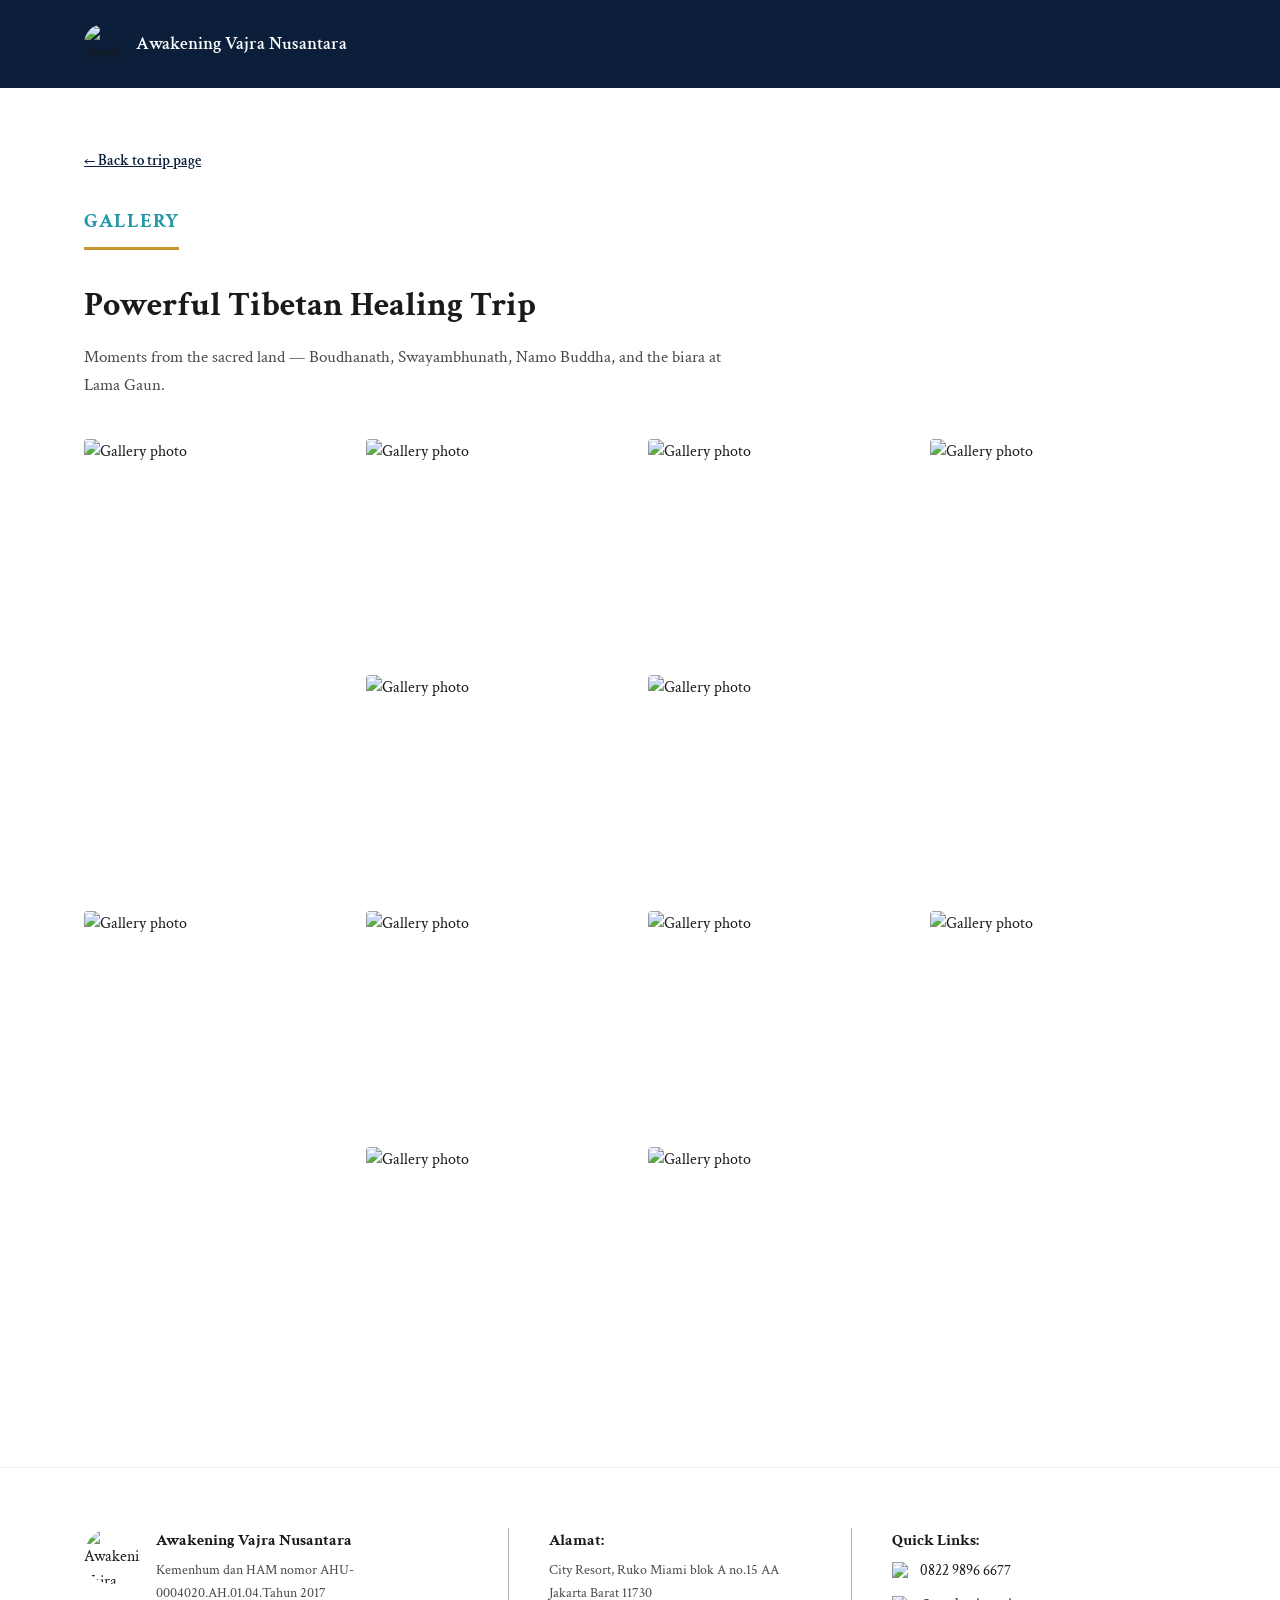
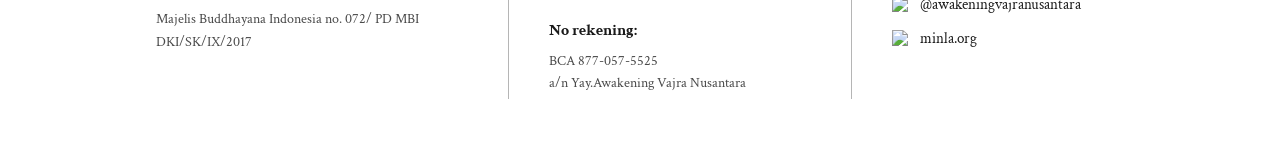
==== gallery.html @ d6984d86 "Add files via upload" ====
<!DOCTYPE html>
<html lang="id">
<head>
<meta charset="UTF-8">
<meta name="viewport" content="width=device-width, initial-scale=1.0">
<title>Gallery — Awakening Vajra Nusantara</title>
<link rel="preconnect" href="https://fonts.googleapis.com">
<link rel="preconnect" href="https://fonts.gstatic.com" crossorigin>
<link href="https://fonts.googleapis.com/css2?family=Crimson+Text:ital,wght@0,400;0,600;0,700;1,400&display=swap" rel="stylesheet">
<link rel="stylesheet" href="styles.css">
</head>
<body>

<header class="site-header site-header-static">
  <div class="container">
    <a href="index.html" class="header-inner logo-link">
      <img src="assets/logo.png" alt="Awakening Vajra Nusantara logo" class="logo-mark">
      <span class="logo-text logo-text-dark">Awakening Vajra Nusantara</span>
    </a>
  </div>
</header>

<section class="gallery-page">
  <div class="container">
    <a href="index.html" class="back-link">&larr; Back to trip page</a>
    <div class="section-label"><span>GALLERY</span></div>
    <h1>Powerful Tibetan Healing Trip</h1>
    <p class="gallery-intro">Moments from the sacred land — Boudhanath, Swayambhunath, Namo Buddha, and the biara at Lama Gaun.</p>

    <div class="gallery-page-grid">
      <img src="assets/DSC_0500.JPG" alt="Gallery photo" class="span-tall">
      <img src="assets/gallery1.png" alt="Gallery photo">
      <img src="assets/DSC_0238.JPG" alt="Gallery photo">
      <img src="assets/DSC_0598.JPG" alt="Gallery photo" class="span-tall">
      <img src="assets/day3.png" alt="Gallery photo">
      <img src="assets/gallery4.png" alt="Gallery photo">
      <img src="assets/DSC_0193.JPG" alt="Gallery photo" class="span-tall">
      <img src="assets/DSC_0578.JPG" alt="Gallery photo">
      <img src="assets/DSC_0338.JPG" alt="Gallery photo">
      <img src="assets/DSC_0229.JPG" alt="Gallery photo" class="span-tall">
      <img src="assets/gallery2.png" alt="Gallery photo">
      <img src="assets/day1.png" alt="Gallery photo">
    </div>
  </div>
</section>

<footer class="site-footer">
  <div class="container footer-grid">
    <div class="footer-col footer-brand">
      <img src="assets/footer-logo.png" alt="Awakening Vajra Nusantara logo">
      <div>
        <h4>Awakening Vajra Nusantara</h4>
        <p>Kemenhum dan HAM nomor AHU-0004020.AH.01.04.Tahun 2017</p>
        <p>Majelis Buddhayana Indonesia no. 072/ PD MBI DKI/SK/IX/2017</p>
      </div>
    </div>
    <div class="footer-col">
      <h4>Alamat:</h4>
      <p>City Resort, Ruko Miami blok A no.15 AA Jakarta Barat 11730</p>
      <h4>No rekening:</h4>
      <p>BCA 877-057-5525<br>a/n Yay.Awakening Vajra Nusantara</p>
    </div>
    <div class="footer-col">
      <h4>Quick Links:</h4>
      <div class="footer-contact">
        <img src="assets/whatsapp.png" alt="WhatsApp" class="whatsapp-icon">
        <a href="https://wa.me/6282298966677">0822 9896 6677</a>
      </div>
      <div class="footer-contact">
        <img src="assets/instagram.png" alt="WhatsApp" class="whatsapp-icon">
        <a href="https://www.instagram.com/awakeningvajranusantara?igsh=cHloZm0ycm5zOWk=">@awakeningvajranusantara</a>
      </div>
      <div class="footer-contact">
        <img src="assets/web.png" alt="WhatsApp" class="whatsapp-icon">
        <a href="https://minla.org/?utm_source=ig&utm_medium=social&utm_content=link_in_bio">minla.org</a>
      </div>
    </div>
  </div>
</footer>

</body>
</html>
---- styles.css ----
/* ===================== Reset & base ===================== */
* { margin: 0; padding: 0; box-sizing: border-box; }

:root {
  --navy: #0B1F3A;
  --gold: #C49529;
  --teal: #2598A8;
  --grey-text: #4A4A4A;
  --border-grey: #B5B5B5;
  --font-body: 'Crimson Text', serif;
}

html { scroll-behavior: smooth; }

body {
  font-family: var(--font-body);
  color: #1A1A1A;
  line-height: 1.6;
}

img { max-width: 100%; display: block; }

a { color: inherit; }

ul { list-style: none; }

.container {
  width: 100%;
  max-width: 1160px;
  margin: 0 auto;
  padding: 0 24px;
}

/* ===================== Buttons ===================== */
.btn {
  display: inline-flex;
  align-items: center;
  gap: 10px;
  text-decoration: none;
  font-family: var(--font-body);
  font-size: 18px;
  font-weight: 600;
  padding: 14px 28px;
  border-radius: 5px;
  transition: opacity 0.2s ease, transform 0.2s ease;
}

.btn:hover { opacity: 0.9; transform: translateY(-1px); }

.btn-gold {
  background-color: var(--gold);
  color: #fff;
}

/* ===================== Section labels ===================== */
.section-label {
  margin-bottom: 28px;
}

.section-label span {
  display: inline-block;
  color: var(--teal);
  font-weight: 700;
  font-size: 20px;
  letter-spacing: 1px;
  padding-bottom: 10px;
  border-bottom: 3px solid var(--gold);
}

/* ===================== Header ===================== */
.site-header {
  position: absolute;
  top: 0;
  left: 0;
  right: 0;
  z-index: 10;
  padding: 28px 0;
}

.header-inner {
  display: flex;
  align-items: center;
  gap: 12px;
}

.logo-mark {
  width: 40px;
  height: 40px;
  border-radius: 50%;
}

.logo-text {
  color: #fff;
  font-size: 18px;
  font-weight: 600;
}

/* ===================== Hero ===================== */
.hero {
  position: relative;
  background-color: var(--navy);
  overflow: hidden;
}

.hero-bg {
  position: absolute;
  top: 0;
  right: 0;
  bottom: 0;
  width: 62%;
  height: 100%;
  object-fit: cover;
  object-position: center;
}

.hero-overlay {
  position: absolute;
  top: 0;
  right: 0;
  bottom: 0;
  width: 62%;
  height: 100%;
  background: linear-gradient(90deg, var(--navy) 0%, rgba(11, 31, 58, 0.7) 12%, rgba(11, 31, 58, 0.25) 25%, transparent 40%);
}

.hero-content {
  position: relative;
  padding: 170px 0 90px;
  max-width: 620px;
  margin: 0;
}

.hero-content h1 {
  color: #fff;
  font-weight: 400;
  font-size: 56px;
  line-height: 1.15;
  margin-bottom: 20px;
}

.hero-subtitle {
  color: #fff;
  font-size: 24px;
  margin-bottom: 32px;
  max-width: 480px;
}

/* Info bar */
.info-bar {
  position: relative;
  background-color: var(--navy);
  padding: 32px 0;
}

.info-bar-inner {
  display: flex;
  flex-wrap: wrap;
  gap: 32px;
  justify-content: space-between;
}

.info-item {
  display: flex;
  align-items: center;
  gap: 14px;
  flex: 1 1 200px;
}

.info-icon {
  flex-shrink: 0;
  width: 48px;
  height: 48px;
  border-radius: 50%;
  background-color: var(--gold);
  display: flex;
  align-items: center;
  justify-content: center;
}

.info-icon img {
  width: 24px;
  height: 24px;
  object-fit: contain;
}

.info-text {
  display: flex;
  flex-direction: column;
  color: #fff;
  font-size: 18px;
}

.info-text strong {
  font-weight: 700;
  font-size: 19px;
}

/* ===================== About ===================== */
.about {
  padding: 90px 0;
  background-color: #fff;
}

.about-grid {
  display: grid;
  grid-template-columns: 1.1fr 0.9fr;
  gap: 60px;
  align-items: start;
}

.about-text h2 {
  font-weight: 700;
  font-size: 28px;
  line-height: 1.35;
  margin-bottom: 24px;
}

.about-text p {
  font-size: 17px;
  color: var(--grey-text);
  margin-bottom: 18px;
}

.about-images {
  display: flex;
  flex-direction: column;
  gap: 16px;
}

.about-img-main,
.about-img-secondary {
  width: 100%;
  border-radius: 4px;
  object-fit: cover;
}



/* ===================== Itinerary ===================== */
.itinerary {
  padding: 90px 0;
  background-color: #fff;
}

.timeline {
  position: relative;
  display: flex;
  flex-direction: column;
  gap: 48px;
}

.timeline-item {
  position: relative;
  display: grid;
  grid-template-columns: 1fr 48px 1.2fr;
  align-items: stretch;
  column-gap: 32px;
}

.timeline-photo {
  width: 100%;
  aspect-ratio: 4 / 2;
  object-fit: cover;
  border-radius: 4px;
  align-self: start;
}

.timeline-line-col {
  position: relative;
  display: flex;
  justify-content: center;
}

.timeline-dot {
  position: relative;
  z-index: 2;
  width: 48px;
  height: 48px;
  border-radius: 50%;
  border: 2px solid var(--gold);
  background: #fff;
  display: flex;
  align-items: center;
  justify-content: center;
  font-weight: 700;
  font-size: 18px;
  flex-shrink: 0;
}

.timeline-item:not(.timeline-item-last) .timeline-line-col::after {
  content: "";
  position: absolute;
  top: 48px;
  bottom: -48px;
  left: 50%;
  width: 1px;
  transform: translateX(-50%);
  background-color: var(--border-grey);
}

.day-label {
  display: block;
  color: var(--teal);
  font-weight: 700;
  font-size: 15px;
  letter-spacing: 1px;
  margin-bottom: 6px;
}

.timeline-content h3 {
  font-size: 22px;
  font-weight: 700;
  margin-bottom: 10px;
}

.timeline-content p {
  font-size: 16px;
  color: var(--grey-text);
  margin-bottom: 10px;
}

.day-more {
  display: grid;
  grid-template-rows: 0fr;
  transition: grid-template-rows 0.3s ease;
}

.day-more.open {
  grid-template-rows: 1fr;
}

.day-more-inner {
  overflow: hidden;
  min-height: 0;
}

.day-more-inner p {
  font-size: 16px;
  color: var(--grey-text);
  padding-top: 2px;
  padding-bottom: 12px;
}

.read-more {
  display: inline-flex;
  align-items: center;
  gap: 6px;
  font-weight: 600;
  text-decoration: underline;
  font-size: 15px;
  font-family: var(--font-body);
  background: none;
  border: none;
  color: inherit;
  cursor: pointer;
  padding: 0;
}

.read-more .chevron {
  transition: transform 0.3s ease;
  width: 10px;
  height: 10px;
}

.read-more.is-open .chevron {
  transform: rotate(180deg);
}

/* ===================== Inclusions ===================== */
.inclusions {
  padding: 90px 0;
  background-color: #fff;
}

.inclusions-grid {
  display: grid;
  grid-template-columns: 1fr 1fr;
  gap: 32px;
}

.inclusion-card {
  position: relative;
  display: flex;
  flex-direction: column;
  align-items: center;
  border: 1px solid var(--border-grey);
  border-radius: 12px;
  padding: 56px 40px 40px;
  background: #fff;
}

.inclusion-icon {
  position: absolute;
  top: -30px;
  left: 50%;
  transform: translateX(-50%);
  width: 60px;
  height: 60px;
  border-radius: 50%;
  background: #fff;
  display: flex;
  align-items: center;
  justify-content: center;
}

.inclusion-icon img { width: 100%; height: 100%; object-fit: contain; }

.inclusion-card h3 {
  width: fit-content;
  font-size: 22px;
  font-weight: 700;
  margin-bottom: 24px;
  padding-bottom: 14px;
  border-bottom: 3px solid var(--gold);
}

.inclusion-card ul {
  align-self: stretch;
  text-align: left;
}

.inclusion-card li {
  position: relative;
  font-size: 16px;
  color: var(--grey-text);
  padding-left: 20px;
  margin-bottom: 12px;
}

.inclusion-card li::before {
  content: "•";
  position: absolute;
  left: 0;
  color: var(--gold);
  font-weight: 700;
}

/* ===================== Gallery ===================== */
.gallery {
  padding: 90px 0 100px;
  background-color: #fff;
}

.gallery-grid {
  display: grid;
  grid-template-columns: repeat(4, 1fr);
  gap: 16px;
  margin-bottom: 40px;
}

.gallery-grid img {
  width: 100%;
  height: 220px;
  object-fit: cover;
  border-radius: 4px;
}

/* ===================== CTA ===================== */
.cta {
  position: relative;
  background-color: var(--navy);
  overflow: hidden;
}

.cta-bg {
  position: absolute;
  inset: 0;
  width: 100%;
  height: 100%;
  object-fit: cover;
  opacity: 0.5;
}

.cta-overlay {
  position: absolute;
  inset: 0;
  background: linear-gradient(90deg, var(--navy) 0%, rgba(11,31,58,0.75) 55%, rgba(11,31,58,0.55) 100%);
}

.cta-inner {
  position: relative;
  display: flex;
  align-items: center;
  justify-content: space-between;
  flex-wrap: wrap;
  gap: 24px;
  padding: 70px 0;
}

.cta-inner h2 {
  color: #fff;
  font-weight: 400;
  font-size: 34px;
}

/* ===================== Footer ===================== */
.site-footer {
  background-color: #fff;
  padding: 60px 0;
  border-top: 1px solid #eee;
}

.whatsapp-icon {
  width: 18px;
  height: 18px;
  object-fit: contain;
}

.footer-grid {
  display: grid;
  grid-template-columns: 1.4fr 1fr 1fr;
  gap: 40px;
}

.footer-col:not(:last-child) {
  border-right: 1px solid var(--border-grey);
  padding-right: 40px;
}

.footer-brand {
  display: flex;
  gap: 16px;
}

.footer-brand img {
  width: 56px;
  height: 56px;
  border-radius: 50%;
  flex-shrink: 0;
}

.footer-col h4 {
  font-size: 16px;
  font-weight: 700;
  margin-bottom: 6px;
  margin-top: 14px;
}

.footer-col h4:first-child { margin-top: 0; }

.footer-col p {
  font-size: 14px;
  color: var(--grey-text);
  margin-bottom: 4px;
}

.footer-contact {
  display: flex;
  align-items: center;
  gap: 10px;
  margin-bottom: 10px;
  font-size: 15px;
}

.footer-contact a {
  text-decoration: none;
}

/* ===================== Gallery page ===================== */
.site-header-static {
  position: relative;
  background-color: var(--navy);
  padding: 24px 0;
}

.logo-link { text-decoration: none; }

.logo-text-dark { color: #fff; }

.gallery-page {
  padding: 60px 0 100px;
  background-color: #fff;
}

.back-link {
  display: inline-block;
  margin-bottom: 32px;
  font-size: 15px;
  font-weight: 600;
  text-decoration: underline;
  color: var(--navy);
}

.gallery-page h1 {
  font-size: 34px;
  font-weight: 700;
  margin-bottom: 12px;
}

.gallery-intro {
  font-size: 17px;
  color: var(--grey-text);
  max-width: 640px;
  margin-bottom: 40px;
}

.gallery-page-grid {
  display: grid;
  grid-template-columns: repeat(4, 1fr);
  grid-auto-rows: 220px;
  gap: 16px;
}

.gallery-page-grid img {
  width: 100%;
  height: 100%;
  object-fit: cover;
  border-radius: 4px;
}

.gallery-page-grid img.span-tall {
  grid-row: span 2;
}

@media (max-width: 900px) {
  .gallery-page-grid { grid-template-columns: repeat(2, 1fr); grid-auto-rows: 200px; }
}

@media (max-width: 500px) {
  .gallery-page-grid { grid-template-columns: 1fr; grid-auto-rows: 240px; }
  .gallery-page-grid img.span-tall { grid-row: span 1; }
}

/* ===================== Responsive ===================== */
@media (max-width: 900px) {
  .hero-content h1 { font-size: 40px; }
  .hero-subtitle { font-size: 19px; }
  .about-grid { grid-template-columns: 1fr; }
  .inclusions-grid { grid-template-columns: 1fr; }
  .gallery-grid { grid-template-columns: repeat(2, 1fr); }
  .footer-grid { grid-template-columns: 1fr; gap: 28px; }
  .footer-col:not(:last-child) { border-right: none; padding-right: 0; border-bottom: 1px solid var(--border-grey); padding-bottom: 20px; }
}

@media (max-width: 780px) {
  .hero-bg,
  .hero-overlay {
    width: 100%;
  }
  .hero-overlay {
    background: linear-gradient(180deg, var(--navy) 30%, rgba(11, 31, 58, 0.55) 65%, rgba(11, 31, 58, 0.25) 100%);
  }
  .hero-content { max-width: 100%; }
}

@media (max-width: 700px) {
  .timeline-item {
    grid-template-columns: 48px 1fr;
  }
  .timeline-photo { display: none; }
  .info-bar-inner {
    display: grid;
    grid-template-columns: 1fr 1fr;
    row-gap: 24px;
    column-gap: 16px;
  }
}
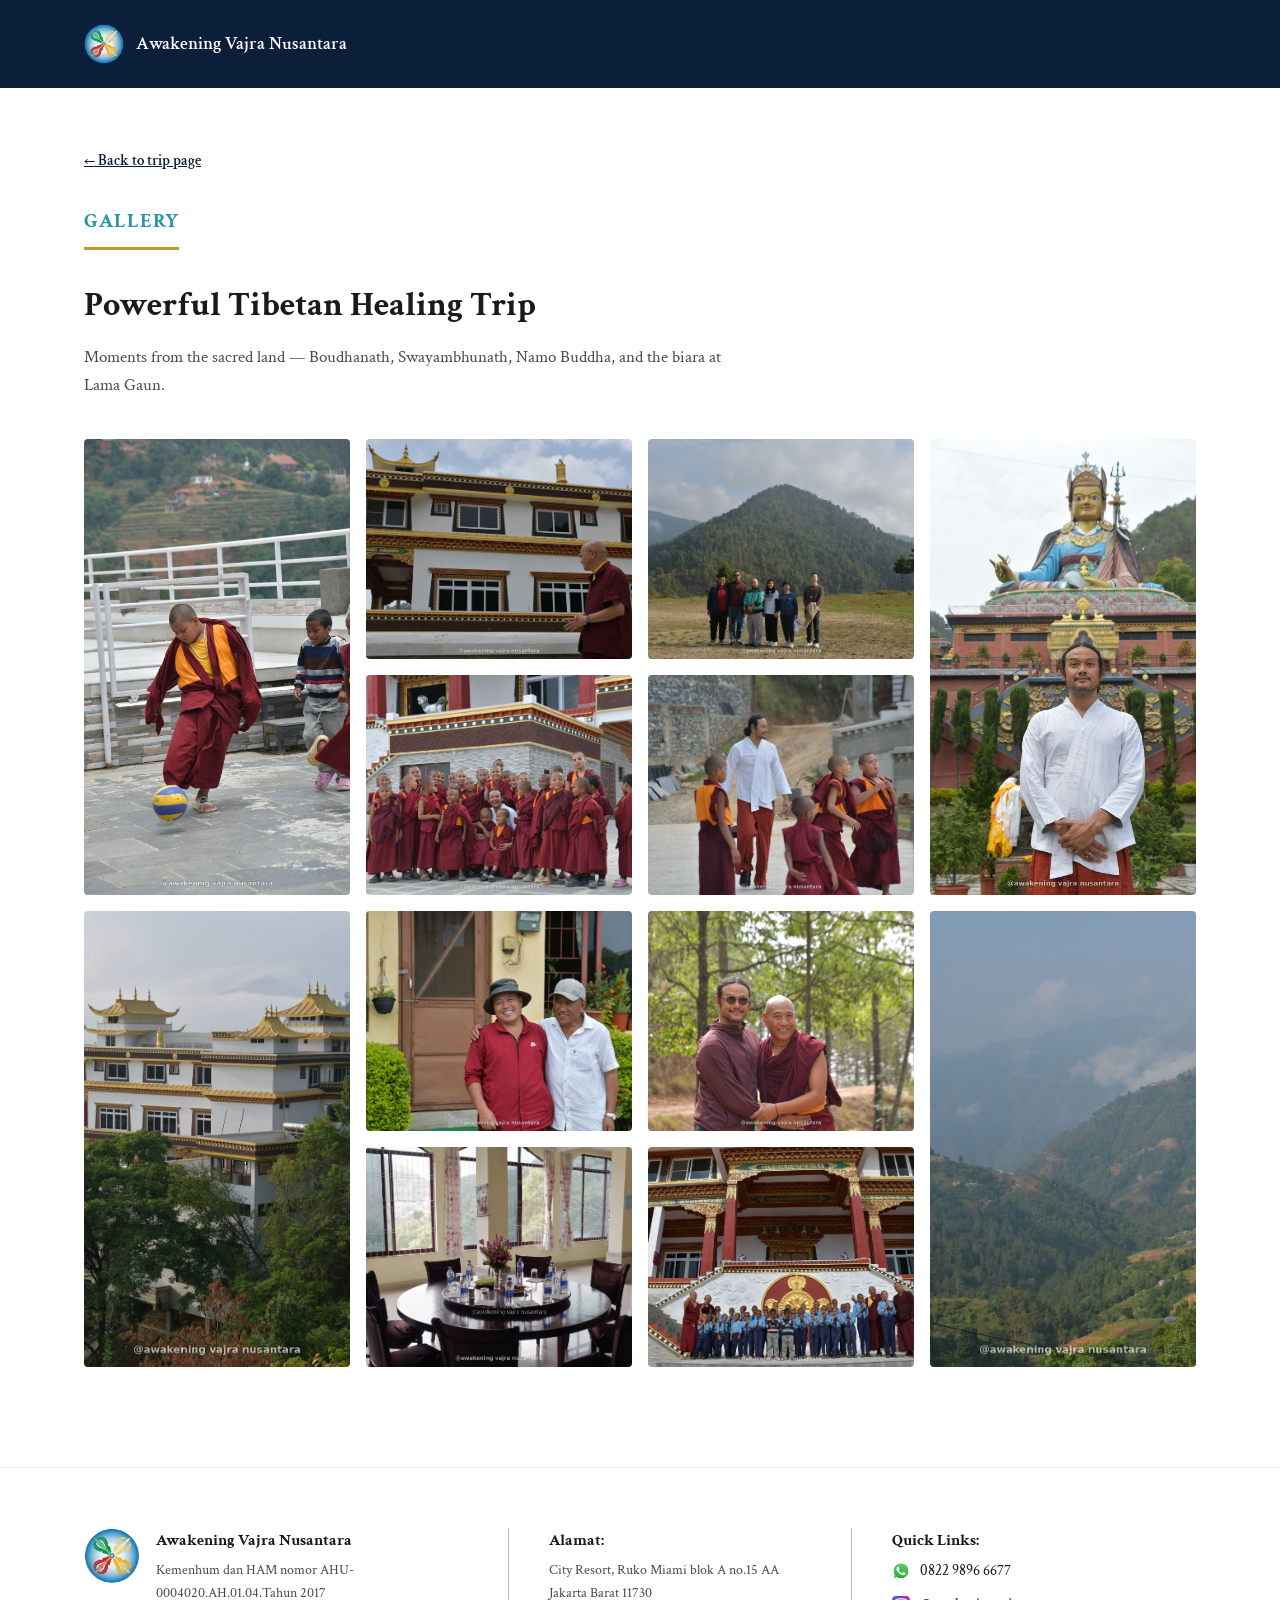
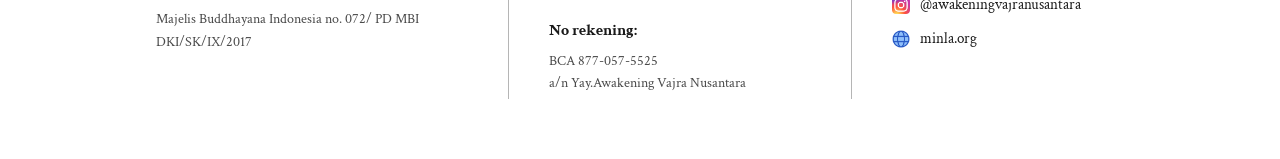
==== commit 9366d784: "Add files via upload" ====
--- a/gallery.html
+++ b/gallery.html
@@ -28,18 +28,18 @@
     <p class="gallery-intro">Moments from the sacred land — Boudhanath, Swayambhunath, Namo Buddha, and the biara at Lama Gaun.</p>
 
     <div class="gallery-page-grid">
-      <img src="assets/DSC_0500.JPG" alt="Gallery photo" class="span-tall">
-      <img src="assets/gallery1.png" alt="Gallery photo">
-      <img src="assets/DSC_0238.JPG" alt="Gallery photo">
-      <img src="assets/DSC_0598.JPG" alt="Gallery photo" class="span-tall">
-      <img src="assets/day3.png" alt="Gallery photo">
-      <img src="assets/gallery4.png" alt="Gallery photo">
-      <img src="assets/DSC_0193.JPG" alt="Gallery photo" class="span-tall">
-      <img src="assets/DSC_0578.JPG" alt="Gallery photo">
-      <img src="assets/DSC_0338.JPG" alt="Gallery photo">
-      <img src="assets/DSC_0229.JPG" alt="Gallery photo" class="span-tall">
-      <img src="assets/gallery2.png" alt="Gallery photo">
-      <img src="assets/day1.png" alt="Gallery photo">
+      <img src="assets/watermarked/DSC_0500.JPG" alt="Gallery photo" class="span-tall">
+      <img src="assets/watermarked/DSC_0524.jpg" alt="Gallery photo">
+      <img src="assets/watermarked/DSC_0238.jpg" alt="Gallery photo">
+      <img src="assets/watermarked/DSC_0598.JPG" alt="Gallery photo" class="span-tall">
+      <img src="assets/watermarked/DSC_0717.jpg" alt="Gallery photo">
+      <img src="assets/watermarked/DSC_0646 (1).jpg" alt="Gallery photo">
+      <img src="assets/watermarked/DSC_0193.jpg" alt="Gallery photo" class="span-tall">
+      <img src="assets/watermarked/DSC_0578.jpg" alt="Gallery photo">
+      <img src="assets/watermarked/DSC_0338.jpg" alt="Gallery photo">
+      <img src="assets/watermarked/DSC_0229.jpg" alt="Gallery photo" class="span-tall">
+      <img src="assets/watermarked/gallery2.png" alt="Gallery photo">
+      <img src="assets/watermarked/DSC_0418.jpg" alt="Gallery photo">
     </div>
   </div>
 </section>
--- a/styles.css
+++ b/styles.css
@@ -216,7 +216,7 @@
 }
 
 .about-text p {
-  font-size: 17px;
+  font-size: 19px;
   color: var(--grey-text);
   margin-bottom: 18px;
 }
@@ -314,7 +314,7 @@
 }
 
 .timeline-content p {
-  font-size: 16px;
+  font-size: 19px;
   color: var(--grey-text);
   margin-bottom: 10px;
 }
@@ -335,7 +335,7 @@
 }
 
 .day-more-inner p {
-  font-size: 16px;
+  font-size: 19px;
   color: var(--grey-text);
   padding-top: 2px;
   padding-bottom: 12px;
@@ -347,7 +347,7 @@
   gap: 6px;
   font-weight: 600;
   text-decoration: underline;
-  font-size: 15px;
+  font-size: 17px;
   font-family: var(--font-body);
   background: none;
   border: none;
@@ -421,7 +421,7 @@
 
 .inclusion-card li {
   position: relative;
-  font-size: 16px;
+  font-size: 19px;
   color: var(--grey-text);
   padding-left: 20px;
   margin-bottom: 12px;
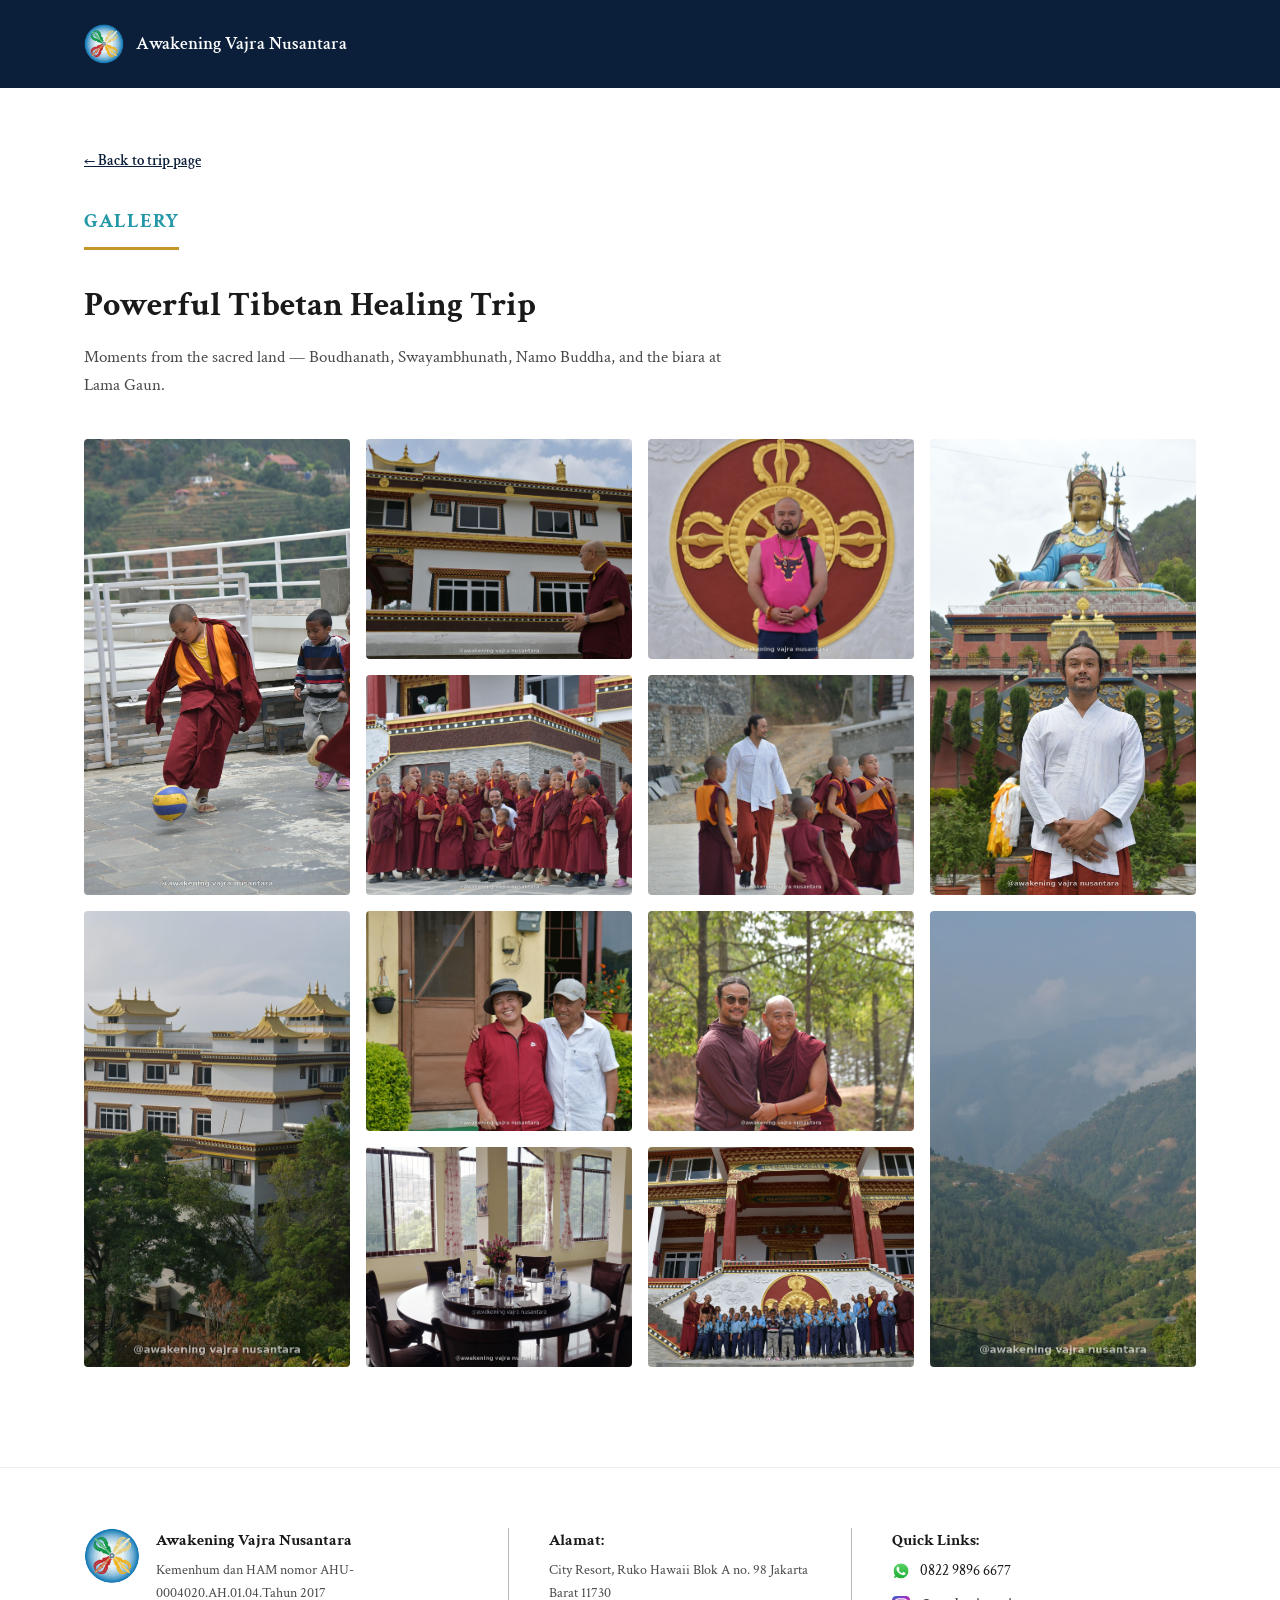
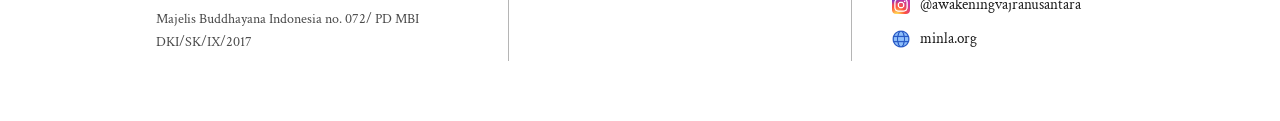
==== commit e9d905ba: "Add files via upload" ====
--- a/gallery.html
+++ b/gallery.html
@@ -30,7 +30,7 @@
     <div class="gallery-page-grid">
       <img src="assets/watermarked/DSC_0500.JPG" alt="Gallery photo" class="span-tall">
       <img src="assets/watermarked/DSC_0524.jpg" alt="Gallery photo">
-      <img src="assets/watermarked/DSC_0238.jpg" alt="Gallery photo">
+      <img src="assets/watermarked/DSC_0662.JPG" alt="Gallery photo">
       <img src="assets/watermarked/DSC_0598.JPG" alt="Gallery photo" class="span-tall">
       <img src="assets/watermarked/DSC_0717.jpg" alt="Gallery photo">
       <img src="assets/watermarked/DSC_0646 (1).jpg" alt="Gallery photo">
@@ -56,9 +56,7 @@
     </div>
     <div class="footer-col">
       <h4>Alamat:</h4>
-      <p>City Resort, Ruko Miami blok A no.15 AA Jakarta Barat 11730</p>
-      <h4>No rekening:</h4>
-      <p>BCA 877-057-5525<br>a/n Yay.Awakening Vajra Nusantara</p>
+      <p>City Resort, Ruko Hawaii Blok A no. 98 Jakarta Barat 11730</p>
     </div>
     <div class="footer-col">
       <h4>Quick Links:</h4>
--- a/styles.css
+++ b/styles.css
@@ -216,7 +216,7 @@
 }
 
 .about-text p {
-  font-size: 19px;
+  font-size: 21px;
   color: var(--grey-text);
   margin-bottom: 18px;
 }
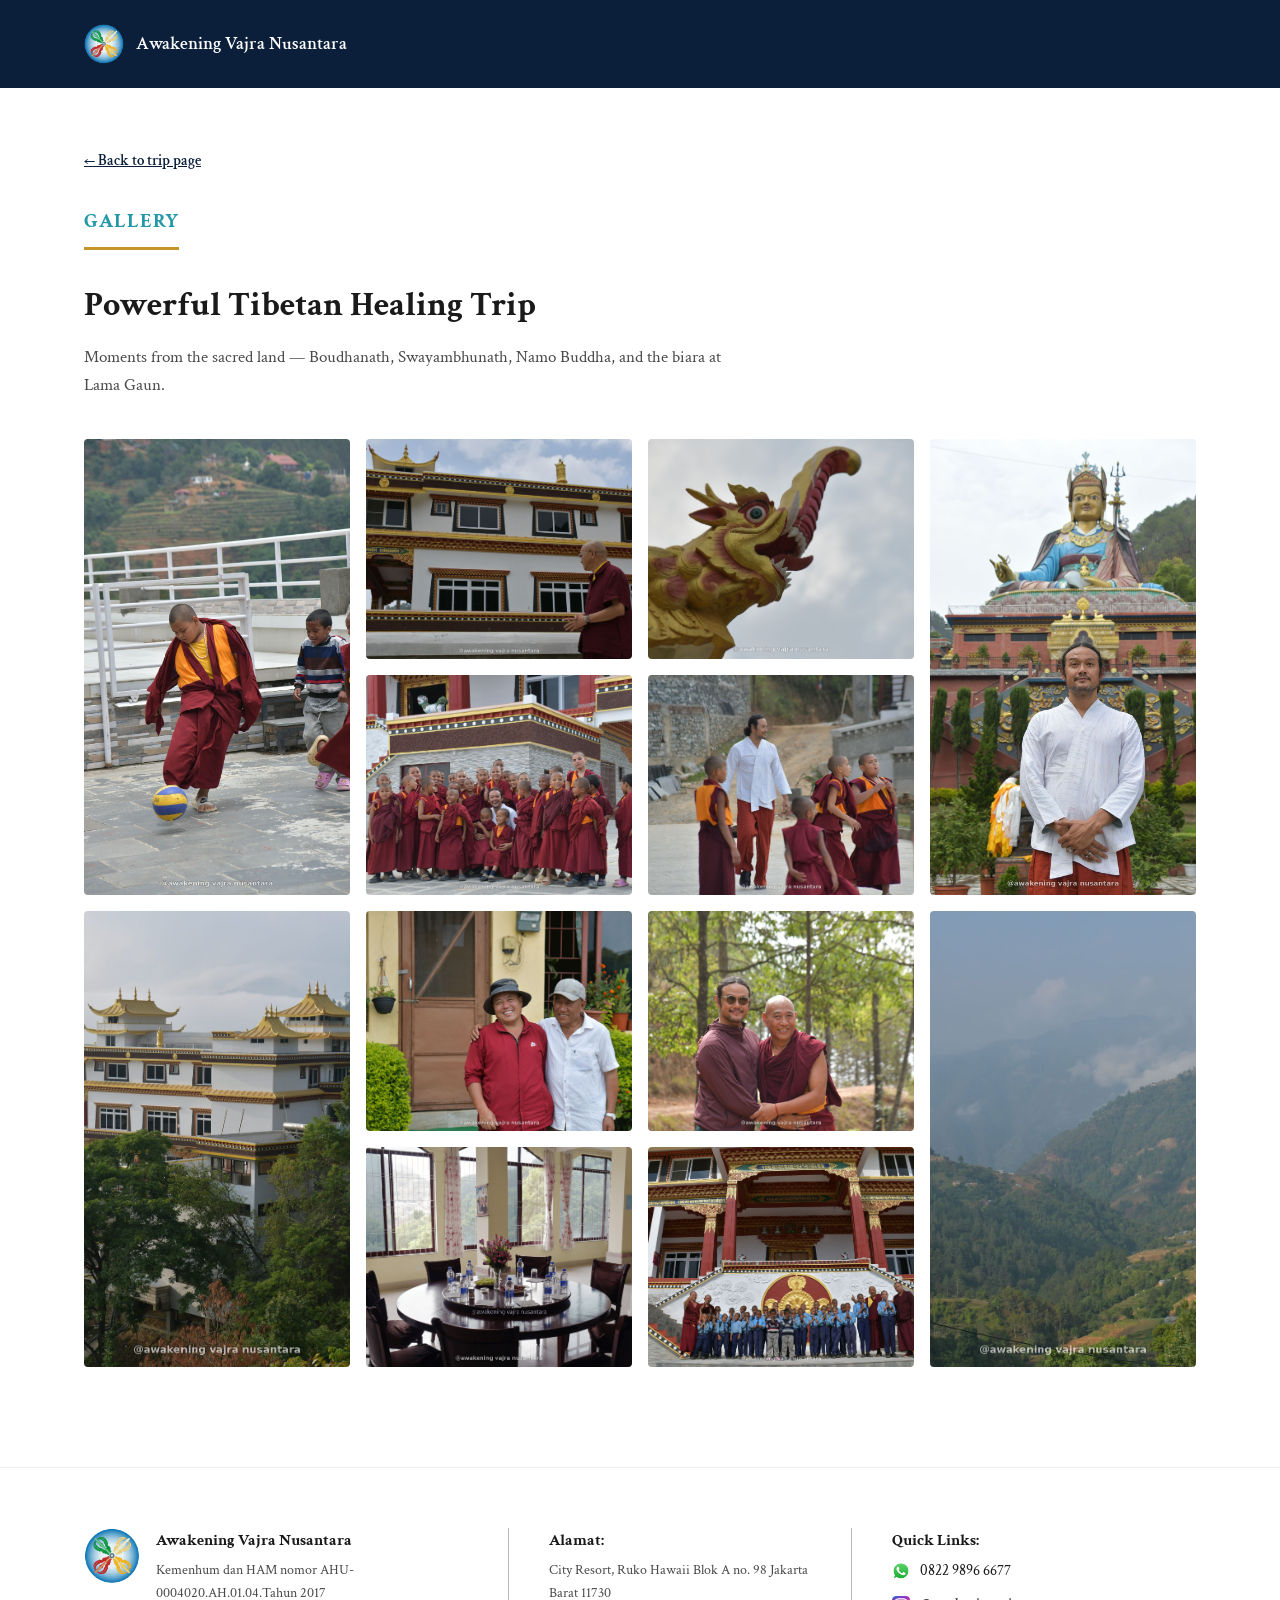
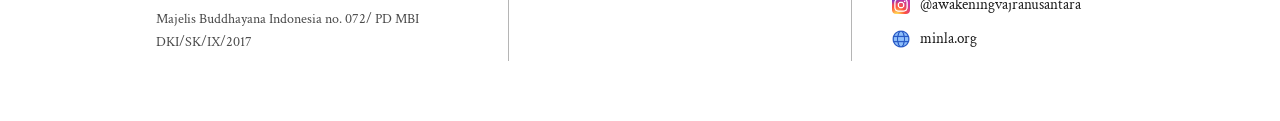
==== commit 495f156b: "Add files via upload" ====
--- a/gallery.html
+++ b/gallery.html
@@ -30,7 +30,7 @@
     <div class="gallery-page-grid">
       <img src="assets/watermarked/DSC_0500.JPG" alt="Gallery photo" class="span-tall">
       <img src="assets/watermarked/DSC_0524.jpg" alt="Gallery photo">
-      <img src="assets/watermarked/DSC_0662.JPG" alt="Gallery photo">
+      <img src="assets/watermarked/DSC_0616.JPG" alt="Gallery photo">
       <img src="assets/watermarked/DSC_0598.JPG" alt="Gallery photo" class="span-tall">
       <img src="assets/watermarked/DSC_0717.jpg" alt="Gallery photo">
       <img src="assets/watermarked/DSC_0646 (1).jpg" alt="Gallery photo">
